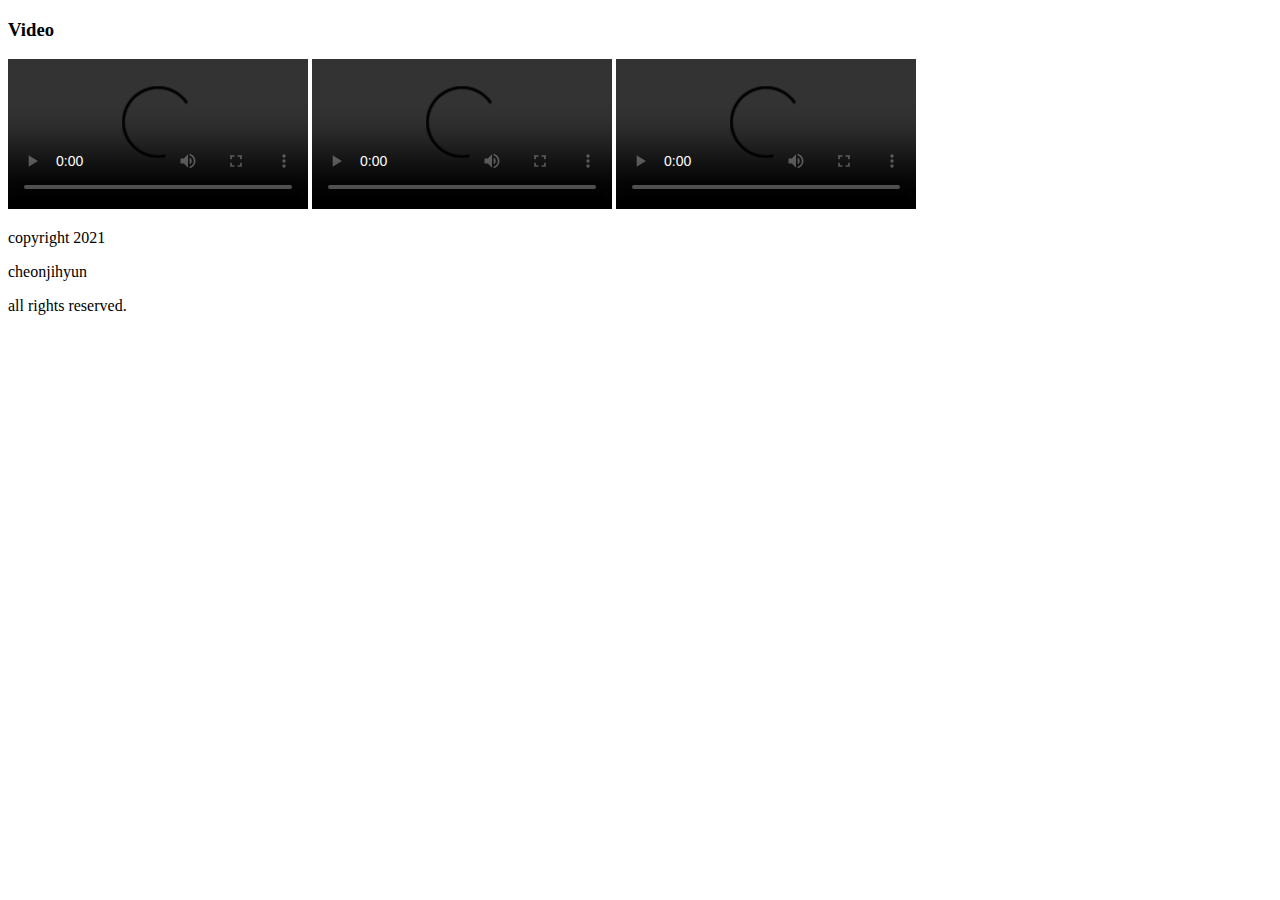
==== 05.html @ 810c907f "Add files via upload" ====
<!DOCTYPE html>
<html lang="en">
<head>
    <meta charset="UTF-8">
    <title>Others</title>
    <link rel="stylesheet" href="css/reset.css">
    <link rel="stylesheet" href="css/04.css">
</head>
<body>
    <div id="wrap">
        <header>
            <a href="index.html"><div id="logo"></div></a>
        </header>
        <div id="content">
            <div id="snow">
<!--
                <div id="idea">
                    <h3>snow</h3>
                    <div class="inner">
                        <p></p>
                    </div>
                </div>
-->
                <div id="preview">
                    <h3>Video</h3>
                    <div class="inner">
                        <video controls>
                            <source src="#" type="video/mp4">
                        </video>
                        <video controls>
                            <source src="videos/thespiritsinit.mov" type="video/mp4">
                        </video>
                        <video controls>
                            <source src="videos/thespiritsinit.mov" type="video/mp4">
                        </video>
                    </div>
                </div>
            </div>
        </div>
        <footer>
            <div id="copy">
                <p><span>copyright 2021</span></p>
                <p><span>cheonjihyun</span></p>
                <p><span>all rights reserved.</span></p>
            </div>
        </footer>
    </div>
</body>
</html>
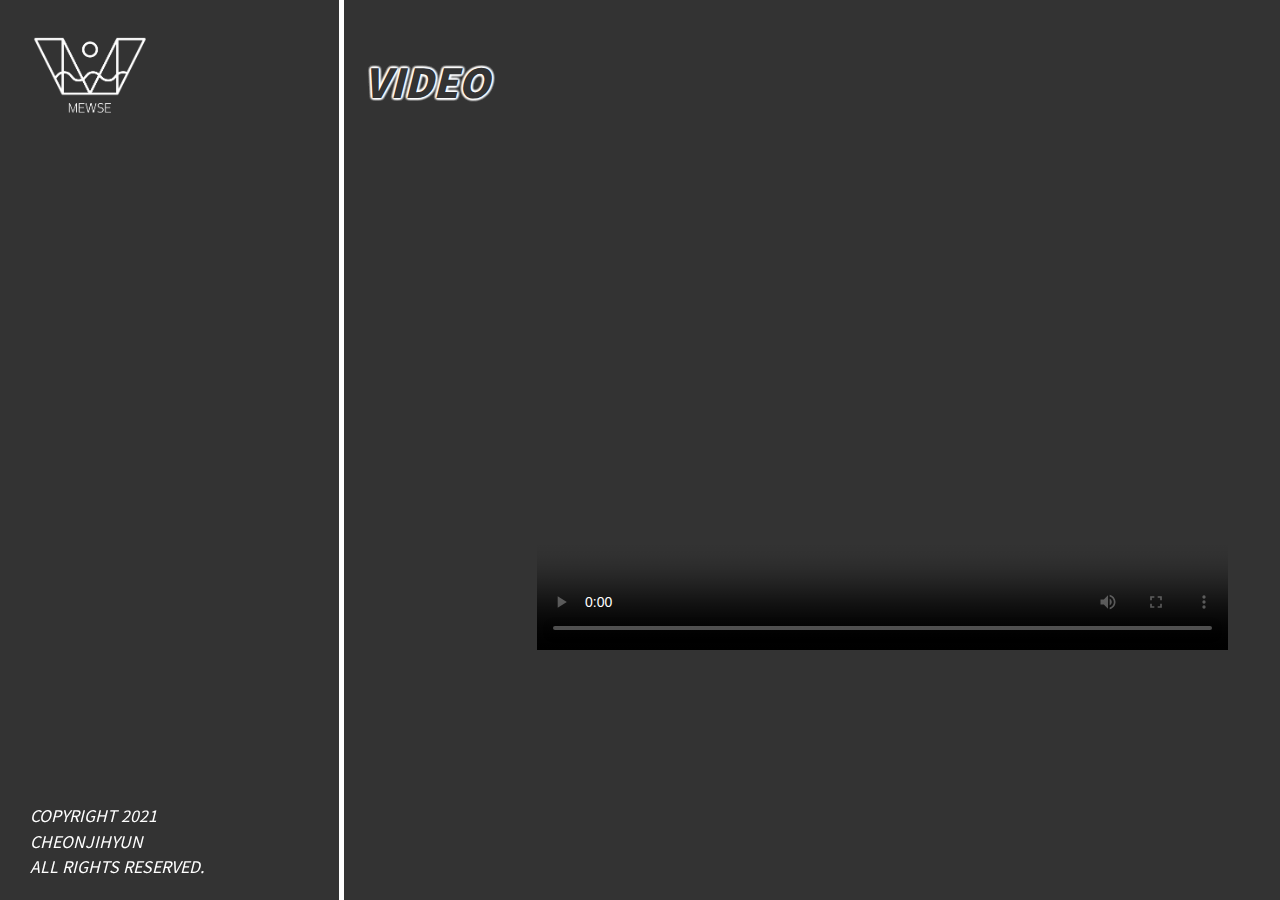
==== commit a7f13942: "Update 05.html" ====
--- a/05.html
+++ b/05.html
@@ -25,13 +25,13 @@
                     <h3>Video</h3>
                     <div class="inner">
                         <video controls>
-                            <source src="#" type="video/mp4">
+                            <source src="videos/felicidad.mov" type="video/mov">
                         </video>
                         <video controls>
-                            <source src="videos/thespiritsinit.mov" type="video/mp4">
+                            <source src="videos/thespiritsinit.mov" type="video/mov">
                         </video>
                         <video controls>
-                            <source src="videos/thespiritsinit.mov" type="video/mp4">
+                            <source src="videos/villain.mov" type="video/mov">
                         </video>
                     </div>
                 </div>
@@ -46,4 +46,4 @@
         </footer>
     </div>
 </body>
-</html>+</html>
--- a/css/04.css
+++ b/css/04.css
@@ -0,0 +1,156 @@
+body {
+    background-color: #333;
+}
+
+header {}
+#logo {
+    position: fixed;
+    left: 30px;
+    margin-left: 0;
+}
+#logo::after {
+    content: ""; display: block;
+    position: absolute;
+    width: 120px; height: 120px;
+    top: 10px;
+    background-image: url(../images/logo_white.png);
+    background-size: contain;
+    background-repeat: no-repeat;
+}
+
+#content {
+    position: absolute;
+    border-left: 5px solid #fff;
+    width: 70vw;
+    padding: 20px;
+    right: 0; top: 0; bottom: 0;
+    overflow-y: scroll;
+    color: #fff;
+}
+#content > div {
+    margin-bottom: 1.5em;
+}
+.inner {
+    margin-left: 20%;
+}
+#content h3 {
+    color: #333;
+    text-transform: uppercase;
+    font-size: 2.5em;
+    font-weight: 900;
+    font-style: italic;
+    text-shadow: #fff 0px 0px 3px, #fff 0px 0px 3px, #fff 0px 0px 3px, #fff 0px 0px 3px, #fff 0px 0px 3px, #fff 0px 0px 3px, #fff 0px 0px 3px, #fff 0px 0px 3px, #fff 0px 0px 3px, #fff 0px 0px 3px, #fff 0px 0px 3px;
+}
+#content p {
+    line-height: 1.6;
+}
+#color ul {
+    text-align: center;
+    margin-top: 1em;
+}
+#color li {
+    display: inline-block;
+    width: 100px; height: 100px;
+    margin: 0 20px;
+    line-height: 100px;
+}
+#color li:nth-child(1) { background-color: #48b0d9; }
+#color li:nth-child(2) { background-color: #171717; }
+#color li:nth-child(3) {
+    background-color: #fff;
+    color: #000;
+}
+
+#preview {
+    padding: 2em 2em 2em 0;
+/*    overflow: hidden;*/
+/*    text-align: center;*/
+}
+#preview iframe, #preview video {
+    width: 100%; height: 60vh;
+}
+
+footer {}
+#copy {
+    position: fixed;
+    left: 30px; bottom: 20px;
+    color: #fff;
+    font-size: 1em;
+    line-height: 1.6;
+    text-transform: uppercase;
+    font-style: italic;
+}
+
+/*tablet*/
+@media screen and (min-width:400px) and (max-width:760px) {
+    #logo {
+        left: 50%;
+        transform: translateX(-60px);
+    }
+    #logo::after {
+        top: 0;
+    }
+    #content {
+        width: inherit;
+        border-left: 0;
+        border-top: 5px solid #fff;
+        border-bottom: 5px solid #fff;
+        left: 0; right: 0; top: 20vh; bottom: 15vh;
+    }
+    #color li {
+        width: 15vw; height: 15vw;
+        margin: 2vw 4vw;
+        line-height: 15vw;
+        font-size: 0.8em;
+    }
+    #preview {}
+    #preview iframe, #preview video {
+        width: 60vw;
+        height: 60vw;
+    }
+    
+    #copy {
+        left: 50%;
+        font-size: 0.75em;
+        text-align: center;
+        transform: translateX(-50%);
+    }
+}
+
+/*mobile*/
+@media screen and (min-width:220px) and (max-width:399px) {
+    #logo {
+        left: 50%;
+        transform: translateX(-60px);
+    }
+    #logo::after {
+        top: -5px;
+    }
+    #content {
+        width: inherit;
+        border-left: 0;
+        border-top: 5px solid #fff;
+        border-bottom: 5px solid #fff;
+        left: 0; right: 0; top: 16vh; bottom: 16vh;
+    }
+    #content h3 { font-size: 1.5em; }
+    #content p { font-size: 0.8em; }
+    #color li {
+        width: 25vw; height: 25vw;
+        margin: 2vw 5vw;
+        line-height: 25vw;
+        font-size: 0.8em;
+    }
+    #preview {}
+    #preview iframe, #preview video {
+        width: 60vw;
+        height: 60vw;
+    }
+    
+    #copy {
+        left: 50%;
+        font-size: 0.75em;
+        text-align: center;
+        transform: translateX(-50%);
+    }
+}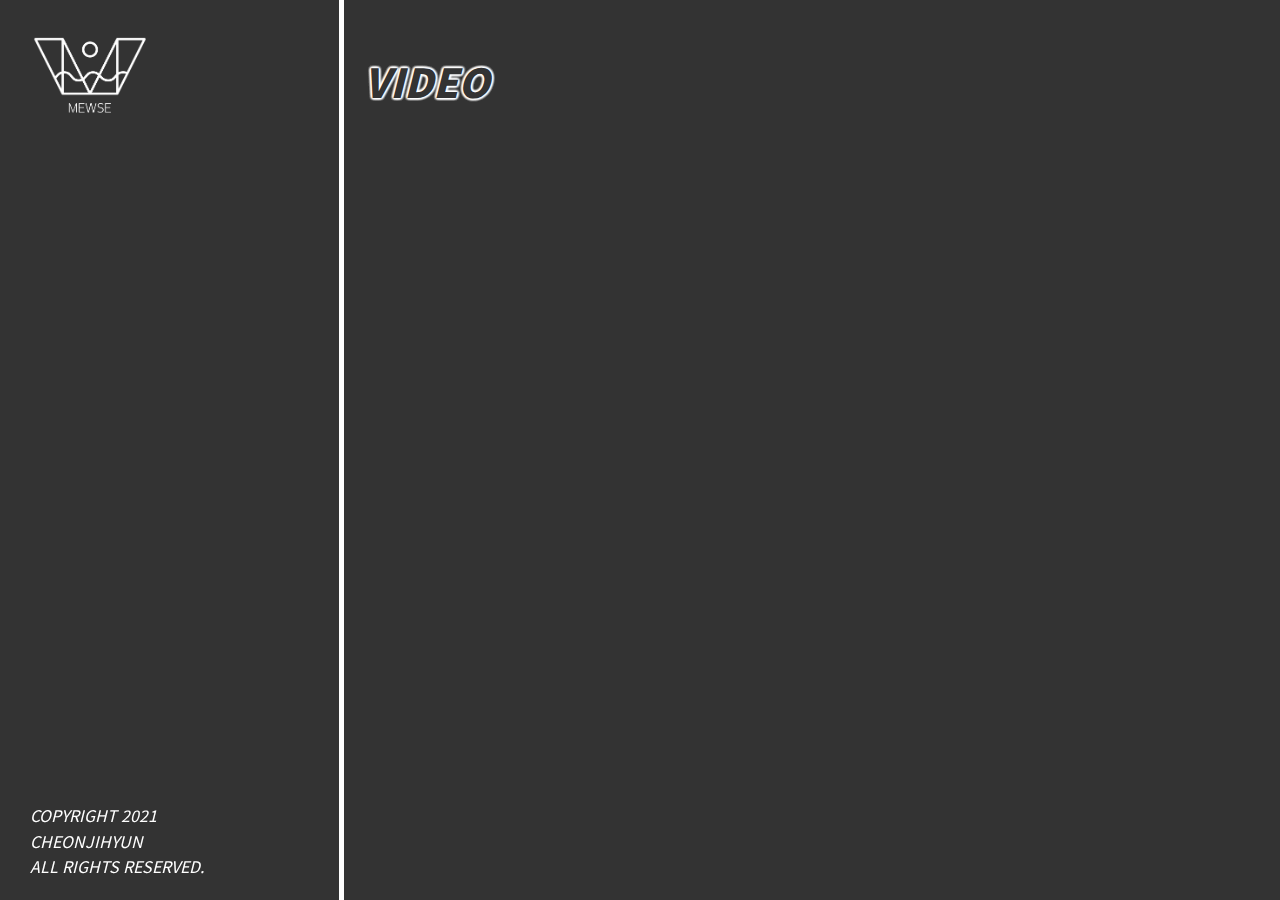
==== commit 47e6cd37: "Update 05.html" ====
--- a/05.html
+++ b/05.html
@@ -24,15 +24,9 @@
                 <div id="preview">
                     <h3>Video</h3>
                     <div class="inner">
-                        <video controls>
-                            <source src="videos/felicidad.mov" type="video/mov">
-                        </video>
-                        <video controls>
-                            <source src="videos/thespiritsinit.mov" type="video/mov">
-                        </video>
-                        <video controls>
-                            <source src="videos/villain.mov" type="video/mov">
-                        </video>
+                        <iframe src="https://youtu.be/5P0uD_wpXUQ" frameborder="0"></iframe>
+                        <iframe src="https://youtu.be/YkOLqKCcwWA" frameborder="0"></iframe>
+                        <iframe src="https://youtu.be/DJuZVodcEmM" frameborder="0"></iframe>
                     </div>
                 </div>
             </div>
